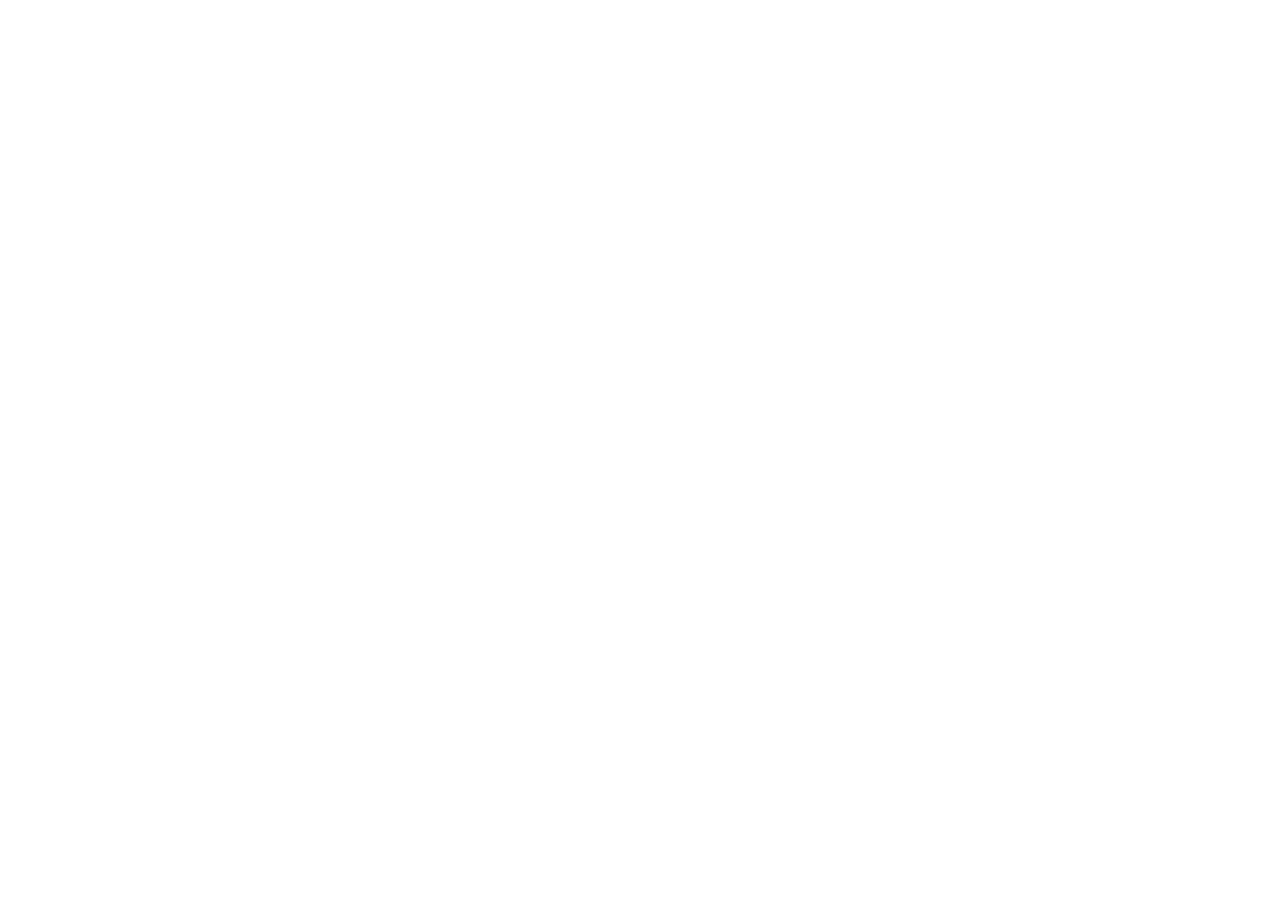
==== frontend/index.html @ a08d0260 "chore(frontend): добавлена структура папки с пустыми файлами" ====
<!DOCTYPE html>
<html lang="ru">
  <head>
    <meta charset="UTF-8" />
    <meta name="viewport" content="width=device-width,initial-scale=1.0" />
    <title>ToDo App</title>
  </head>
  <body>
    
    <script src="src/main.js" defer></script>
  </body>
</html>
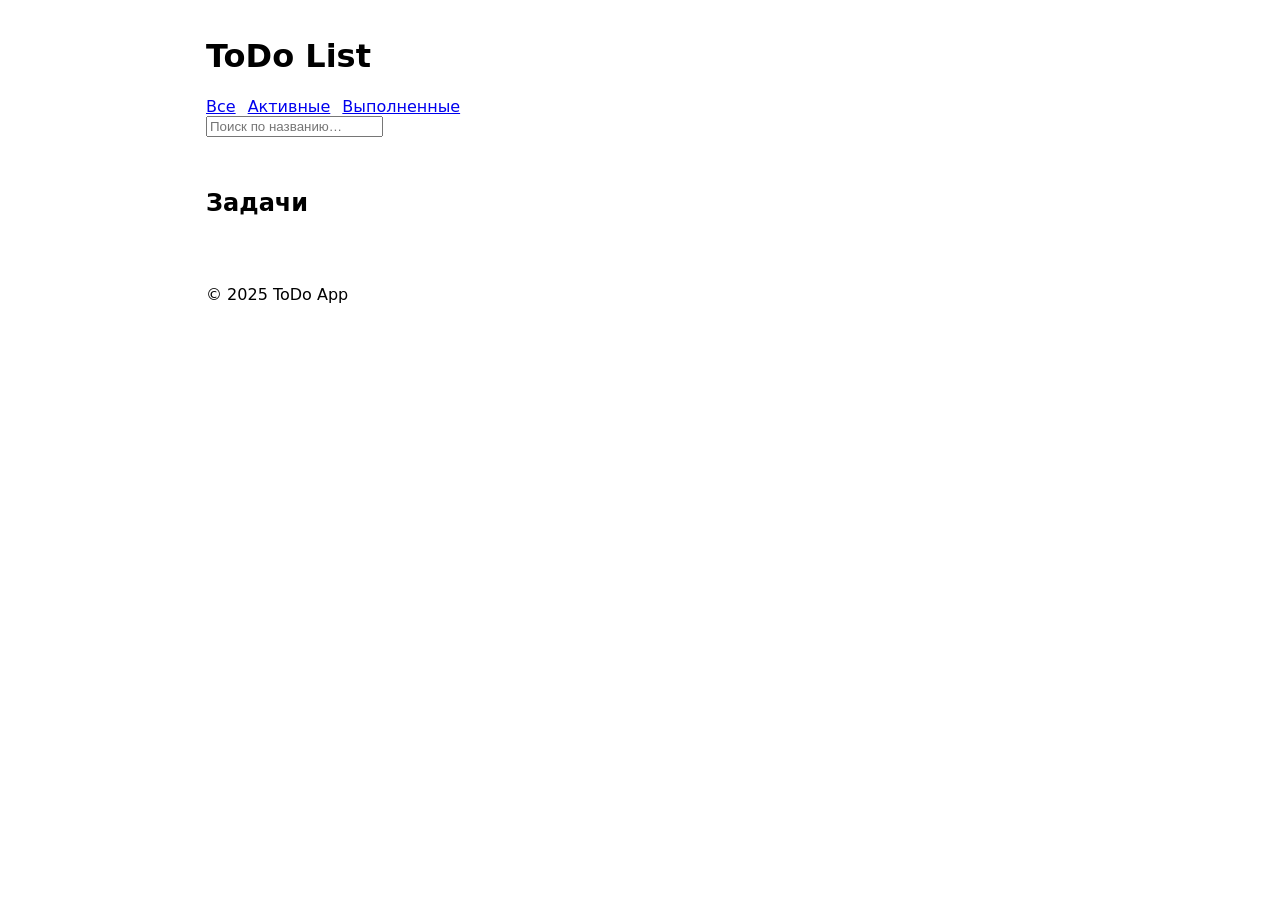
==== commit 29a700fe: "feat(frontend): наполнение файлов логикой для создания семантических тегов" ====
--- a/frontend/index.html
+++ b/frontend/index.html
@@ -6,7 +6,6 @@
     <title>ToDo App</title>
   </head>
   <body>
-    
-    <script src="src/main.js" defer></script>
+    <script type="module" src="src/main.js"></script>
   </body>
 </html>
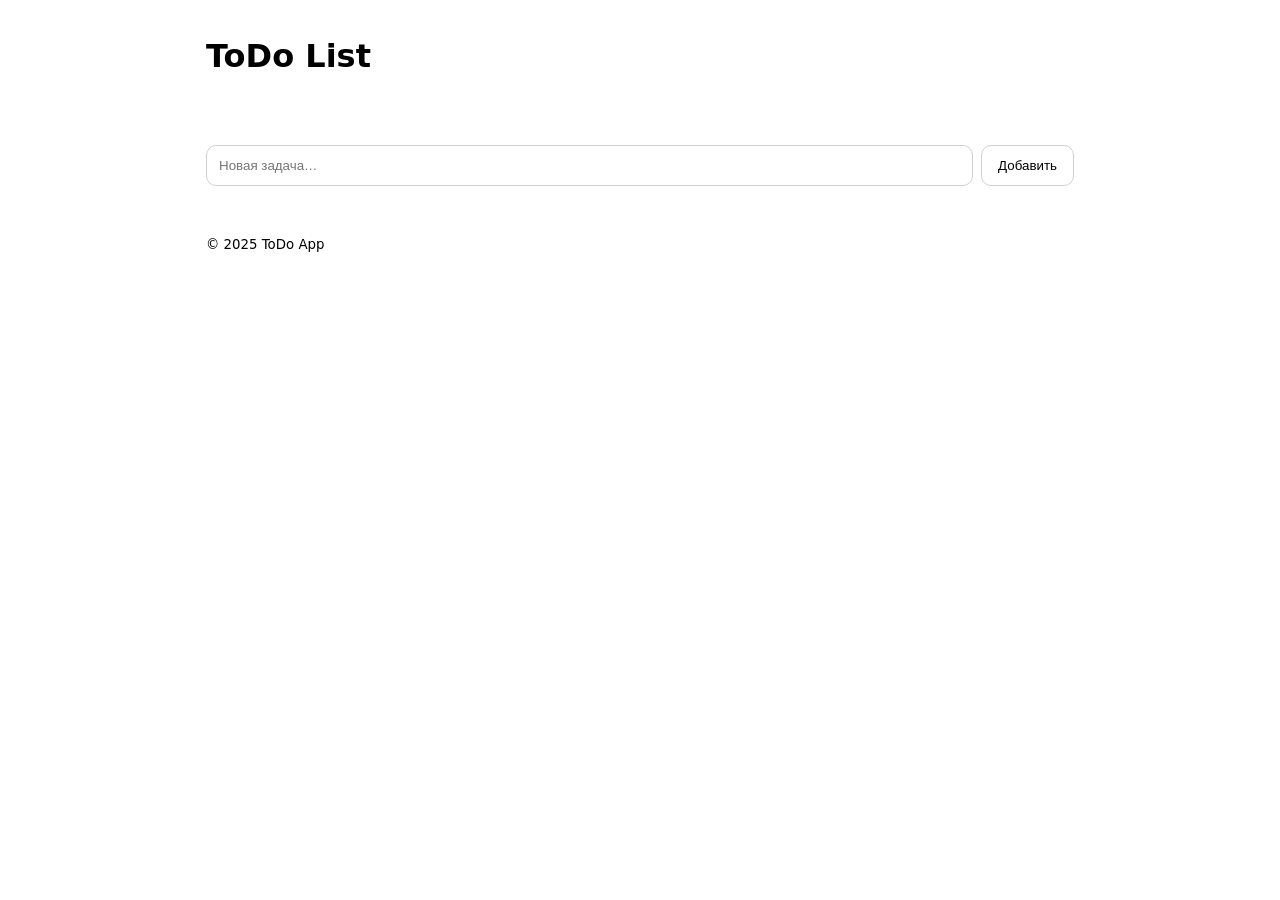
==== commit baab25c0: "refactor(frontend): вынесена логика задач в отдельные файлы TaskItem, TaskList и TaskForm" ====
--- a/frontend/index.html
+++ b/frontend/index.html
@@ -8,4 +8,5 @@
   <body>
     <script type="module" src="src/main.js"></script>
   </body>
-</html>+</html>
+<!-- ToDo если текста слишком много он не влизает в задачу - сделать перенос -->
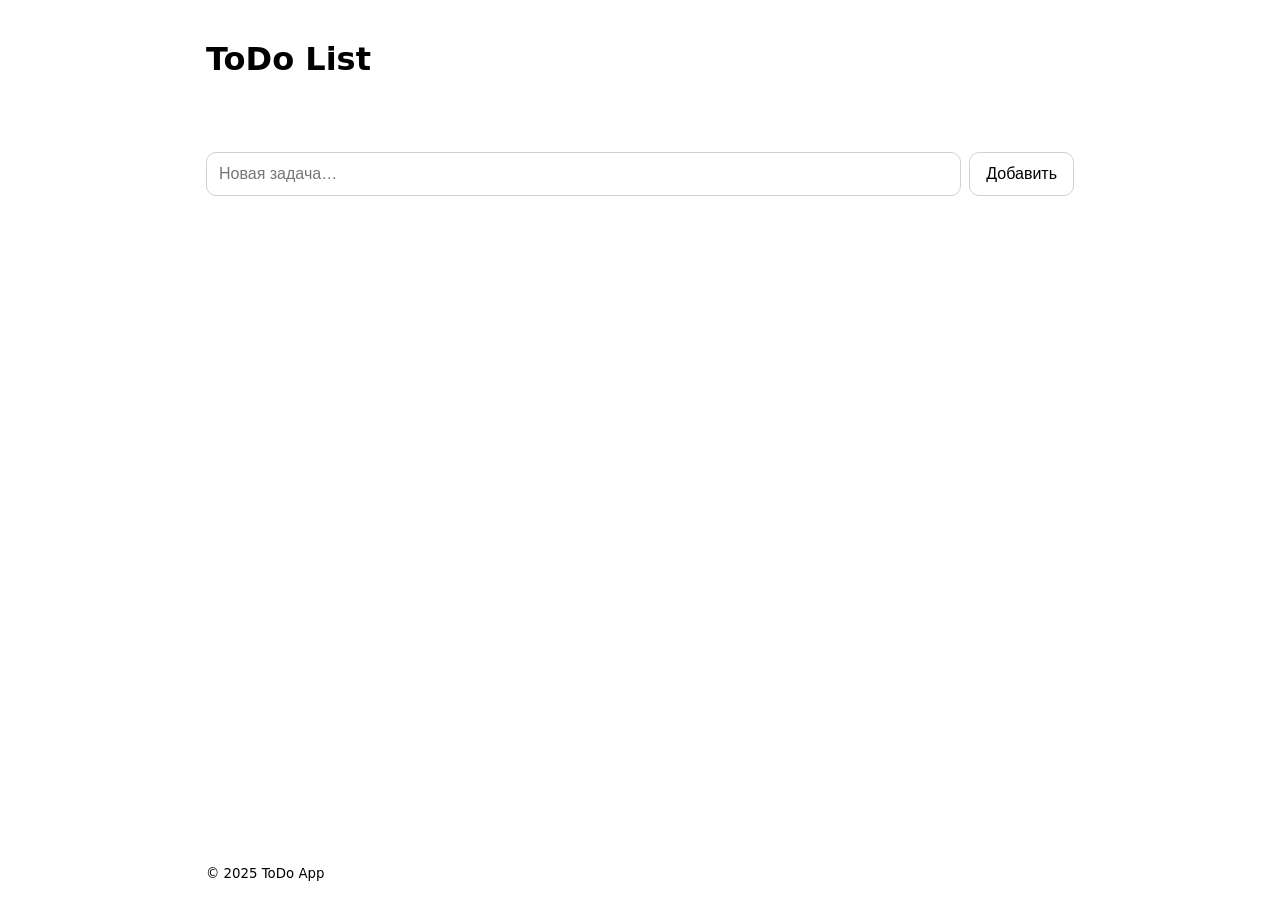
==== commit edad0757: "feat(frontend): добавил кнопку «показать описание» для задачи с раскрывающимся блоком внутри плитки" ====
--- a/frontend/index.html
+++ b/frontend/index.html
@@ -9,4 +9,4 @@
     <script type="module" src="src/main.js"></script>
   </body>
 </html>
-<!-- ToDo если текста слишком много он не влизает в задачу - сделать перенос -->+<!-- ToDo если текста слишком много он не влезает в задачу - сделать перенос -->
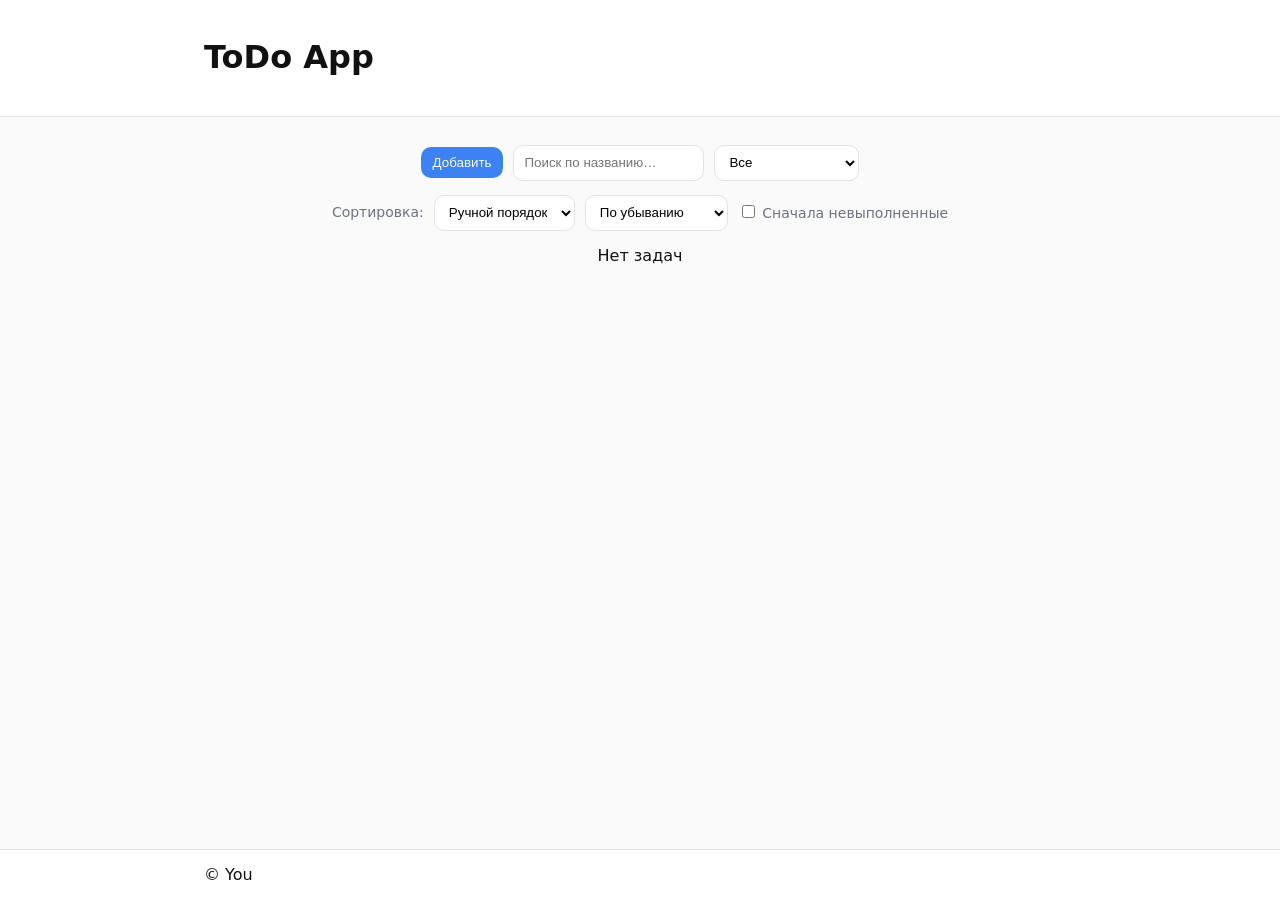
==== commit a6080a42: "refactor: упорядочил каталоги — удалил старый, новый переименовал в старое имя frontend" ====
--- a/frontend/index.html
+++ b/frontend/index.html
@@ -1,12 +1,16 @@
-<!DOCTYPE html>
+<!doctype html>
 <html lang="ru">
-  <head>
-    <meta charset="UTF-8" />
-    <meta name="viewport" content="width=device-width,initial-scale=1.0" />
-    <title>ToDo App</title>
-  </head>
-  <body>
-    <script type="module" src="src/main.js"></script>
-  </body>
-</html>
-<!-- ToDo если текста слишком много он не влезает в задачу - сделать перенос -->+<head>
+  <meta charset="utf-8" />
+  <meta name="viewport" content="width=device-width, initial-scale=1" />
+  <!-- рантайм-конфиг (может быть перезаписан nginx/беком) -->
+  <script id="app-config" type="application/json">
+    { "API_BASE": "/api" }
+  </script>
+  <link rel="stylesheet" href="./src/styles/base.css">
+</head>
+<body>
+  <div id="app"></div>
+  <script type="module" src="./src/main.js"></script>
+</body>
+</html>
--- a/frontend/src/styles/base.css
+++ b/frontend/src/styles/base.css
@@ -0,0 +1,216 @@
+:root {
+  --maxw: 900px;
+  --space-1: 6px;
+  --space-2: 10px;
+  --space-3: 14px;
+  --space-4: 18px;
+
+  --radius: 12px;
+  --border: 1px solid #e2e2e2;
+
+  --fg: #111;
+  --bg: #fafafa;
+  --muted: #6b7280;
+  --accent: #3b82f6;
+  --danger: #b00020;
+}
+
+* { box-sizing: border-box; }
+html, body, #app { height: 100%; margin: 0; }
+
+body {
+  font: 16px/1.4 system-ui, -apple-system, Segoe UI, Roboto, Arial;
+  color: var(--fg);
+  background: var(--bg);
+}
+
+/* Каркас */
+.app {
+  min-height: 100%;
+  display: flex;
+  flex-direction: column;
+}
+.app-header, .app-footer {
+  position: sticky;
+  z-index: 10;
+  background: #fff;
+  border-bottom: var(--border);
+}
+.app-header { top: 0; }
+.app-footer {
+  bottom: 0;
+  border-top: var(--border);
+  border-bottom: none;
+}
+.app-main {
+  flex: 1 1 auto;
+  display: flex;
+  flex-direction: column;
+  min-height: 0; /* критично для корректного внутреннего скролла */
+}
+
+/* Центрируем внутренности и ограничиваем ширину */
+.container {
+  width: 100%;
+  max-width: var(--maxw);
+  margin: 0 auto;
+  padding: var(--space-3);
+  display: flex;
+  flex-direction: column;
+  gap: var(--space-3);
+  min-height: 0;
+}
+
+/* Тулбар: в одну линию по центру */
+.toolbar {
+  display: flex;
+  align-items: center;
+  justify-content: center;
+  gap: var(--space-2);
+  flex-wrap: wrap;
+}
+
+/* Прокручиваемая зона списка */
+.todos__viewport {
+  flex: 1 1 auto;
+  min-height: 0;
+  display: flex;
+  justify-content: center;
+}
+.todos__listwrap {
+  width: 100%;
+  max-width: var(--maxw);
+  overflow: auto;
+  padding-bottom: var(--space-2);
+}
+.todos__list {
+  list-style: none;
+  margin: 0;
+  padding: 0;
+  display: flex;
+  flex-direction: column;
+  gap: var(--space-2);
+}
+
+/* Карточка задачи */
+.todo {
+  background: #fff;
+  border: var(--border);
+  border-radius: var(--radius);
+  padding: var(--space-3);
+  display: grid;
+  grid-template-columns: 1fr auto;
+  grid-template-rows: auto auto;
+  gap: var(--space-2);
+}
+.todo__title { font-weight: 600; font-size: 17px; }
+.todo__desc  { color: var(--muted); }
+.todo__meta  { color: var(--muted); font-size: 14px; }
+.todo__actions {
+  display: flex;
+  gap: var(--space-2);
+  align-self: start;
+}
+.todo.is-done {
+  opacity: .7;
+  text-decoration: line-through;
+}
+
+/* Кнопки */
+.btn {
+  display: inline-flex;
+  align-items: center;
+  gap: 8px;
+  padding: 8px 12px;
+  border-radius: 10px;
+  border: none;
+  cursor: pointer;
+  user-select: none;
+  transition: background .12s ease, transform .06s ease;
+}
+.btn:focus-visible { outline: 2px solid #111; outline-offset: 2px; }
+.btn--primary { background: var(--accent); color: #fff; }
+.btn--primary:hover { filter: brightness(.95); }
+.btn--ghost { background: #fff; border: var(--border); }
+.btn--ghost:hover { background: #f5f5f5; }
+.btn--danger { background: var(--danger); color: #fff; }
+.btn--sm { font-size: 14px; padding: 6px 10px; }
+.is-loading { opacity: .75; pointer-events: none; }
+
+/* Инпуты/селекты */
+.input, .select, .date {
+  height: 36px;
+  padding: 0 10px;
+  border: var(--border);
+  border-radius: 10px;
+  background: #fff;
+}
+
+/* Диалог добавления/редактирования */
+dialog {
+  border: none;
+  border-radius: 14px;
+  padding: 18px;
+  max-width: 520px;
+  width: 90%;
+  box-shadow: 0 10px 30px rgba(0,0,0,.1);
+}
+dialog::backdrop { background: rgba(0,0,0,.25); }
+.form { display: flex; flex-direction: column; gap: 12px; }
+.form__row { display: flex; gap: 10px; }
+.form input[type="text"], .form textarea, .form input[type="date"] {
+  width: 100%;
+  border: var(--border);
+  border-radius: 10px;
+  padding: 8px 10px;
+  font: inherit;
+}
+
+/* Доп. элементы тулбара */
+.toolbar__row {
+  display: flex;
+  gap: var(--space-2);
+  align-items: center;
+  justify-content: center;
+  flex-wrap: wrap;
+}
+.label { color: var(--muted); font-size: 14px; }
+
+/* Inline-редактирование карточки */
+.todo--editing { outline: 2px dashed rgba(0,0,0,.08); }
+.todo__edit { display: grid; grid-template-columns: 1fr; gap: 8px; }
+.todo__edit .row { display: flex; gap: 8px; }
+.todo__edit input[type="text"], .todo__edit textarea, .todo__edit input[type="date"] {
+  width: 100%;
+  border: var(--border);
+  border-radius: 10px;
+  padding: 8px 10px;
+  font: inherit;
+}
+
+/* Composer */
+.composer {
+  background: #fff;
+  border: var(--border);
+  border-radius: var(--radius);
+  padding: var(--space-3);
+  display: grid;
+  gap: var(--space-2);
+}
+.composer__row { display: flex; gap: var(--space-2); align-items: center; }
+.composer label { font-size: 14px; color: var(--muted); min-width: 100px; }
+.composer input[type="text"], .composer textarea, .composer input[type="date"] {
+  flex: 1 1 auto;
+  border: var(--border);
+  border-radius: 10px;
+  padding: 8px 10px;
+  font: inherit;
+}
+
+/* DnD */
+.todo.dragging { opacity: 0.5; }
+.todos__list .todo { transition: transform 0.15s ease; }
+.todo.drop-before { border-top: 2px solid var(--accent); }
+.todo.drop-after  { border-bottom: 2px solid var(--accent); }
+
+[hidden] { display: none !important; }
